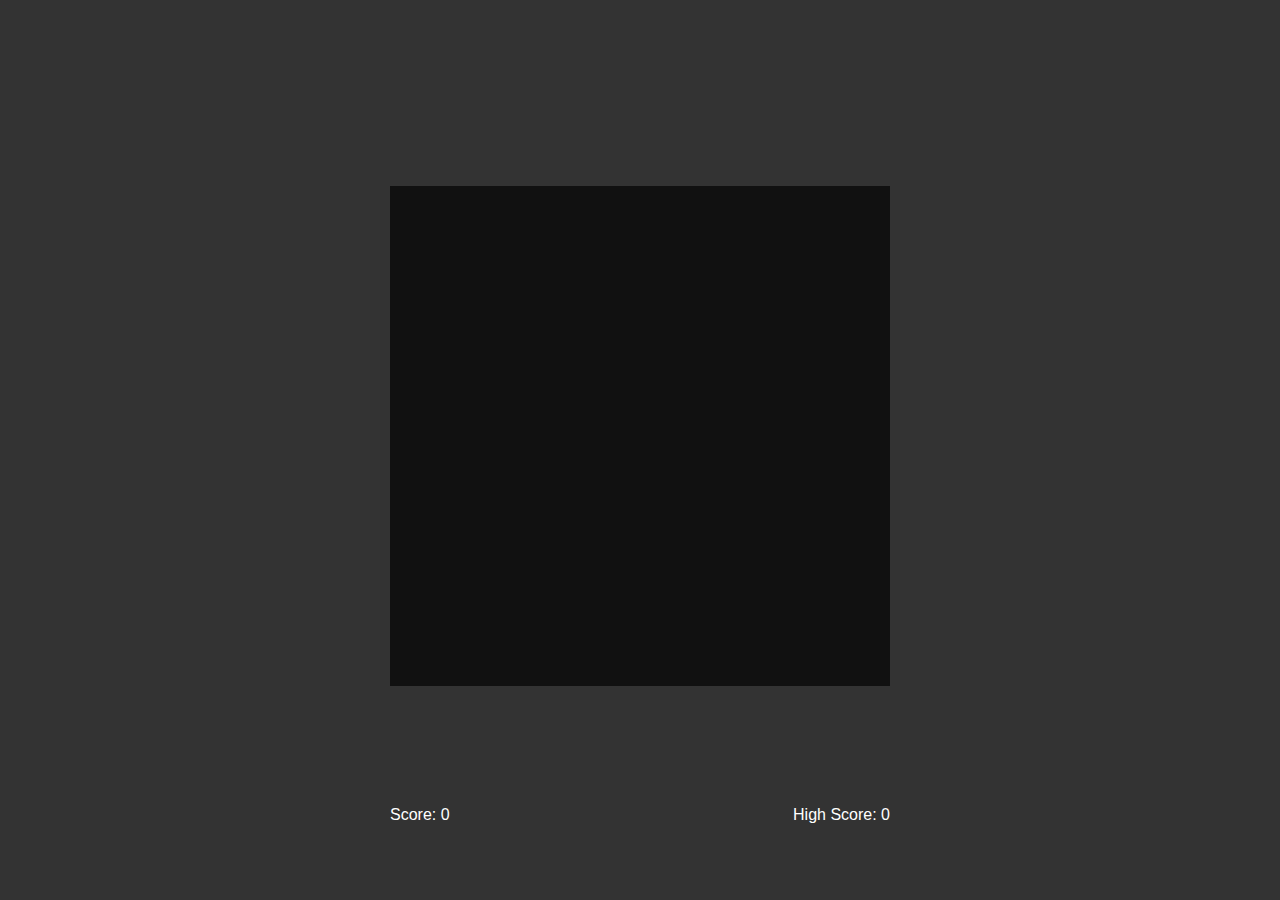
==== index.html @ 374755e1 "Add files via upload" ====
<!DOCTYPE html>
<html lang="en">
<head>
    <meta charset="UTF-8">
    <meta name="viewport" content="width=device-width, initial-scale=1.0">
    <title>Snake Game</title>
    <link rel="stylesheet" href="style.css">
</head>
<body>
    <div id="game-container">
        <canvas id="gameCanvas"></canvas>
    </div>
    <div id="score-container">
        <p>Score: <span id="score">0</span></p>
        <p>High Score: <span id="highScore">0</span></p>
    </div>

    <script src="script.js"></script>
</body>
</html>
---- style.css ----
* {
    margin: 0;
    padding: 0;
    box-sizing: border-box;
}

body {
    display: flex;
    flex-direction: column;
    justify-content: center;
    align-items: center;
    min-height: 100vh;
    background-color: #333;
    font-family: sans-serif;
    color: #fff;
}

#game-container {
    position: relative;
    display: flex;
    justify-content: center;
    align-items: center;
    width: 100vw;
    height: 80vh;
}

#gameCanvas {
    background-color: #111;
    width: 90vmin;
    height: 90vmin;
    max-width: 500px;
    max-height: 500px;
}

#score-container {
    display: flex;
    justify-content: space-between;
    width: 90%;
    max-width: 500px;
    margin-top: 10px;
}
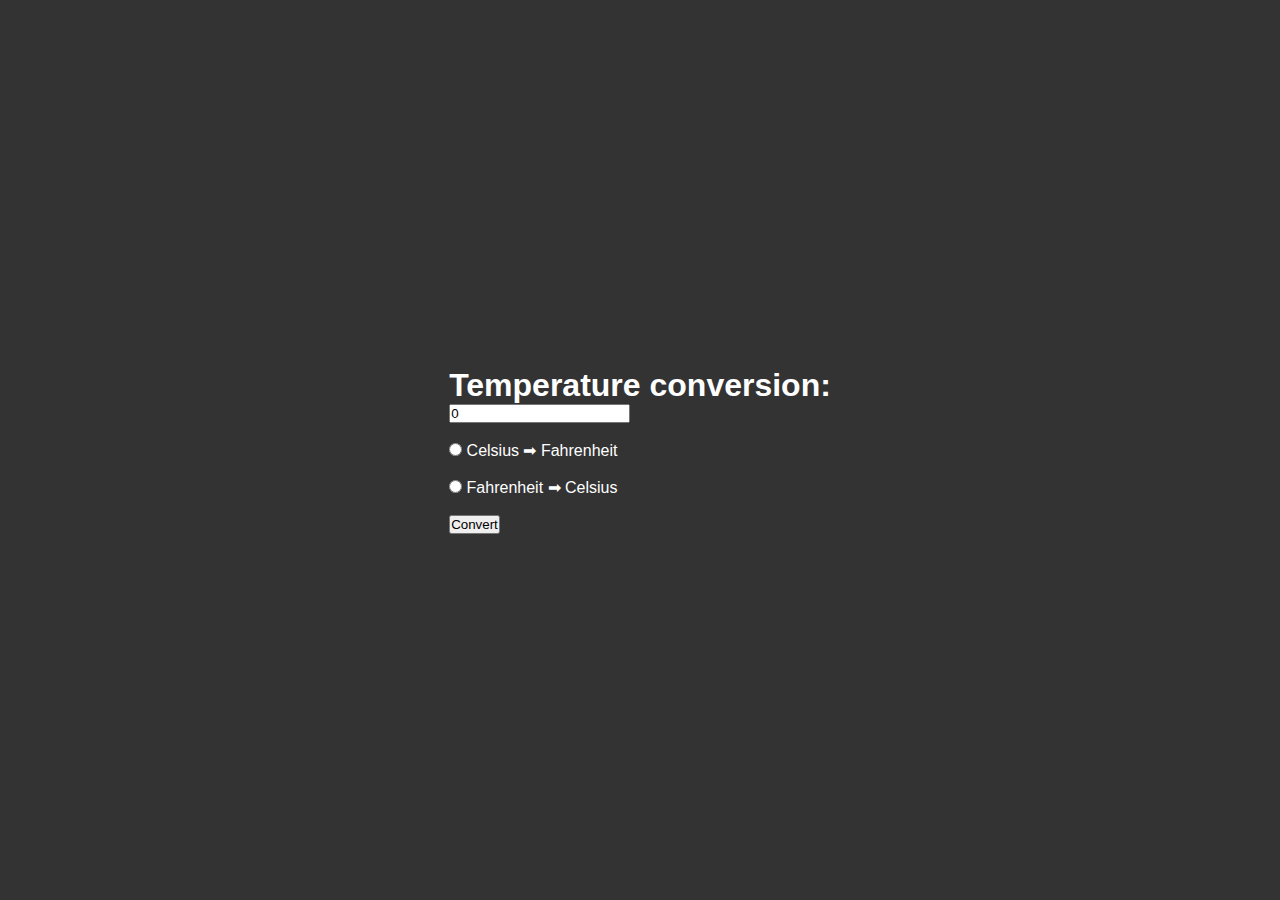
==== commit e8beb1f6: "Update index.html" ====
--- a/index.html
+++ b/index.html
@@ -3,18 +3,25 @@
 <head>
     <meta charset="UTF-8">
     <meta name="viewport" content="width=device-width, initial-scale=1.0">
-    <title>Snake Game</title>
+    <title>my website</title>
     <link rel="stylesheet" href="style.css">
 </head>
 <body>
-    <div id="game-container">
-        <canvas id="gameCanvas"></canvas>
-    </div>
-    <div id="score-container">
-        <p>Score: <span id="score">0</span></p>
-        <p>High Score: <span id="highScore">0</span></p>
-    </div>
 
-    <script src="script.js"></script>
+    <form>
+        <h1>Temperature conversion:</h1>
+        <input type="number" id="textBox" value="0"><br><br>
+
+        <input type="radio" id="toFahrenheit" name="unit">
+        <label for="toFahrenheit">Celsius ➡ Fahrenheit</label><br><br>
+
+        <input type="radio" id="toCelsius" name="unit">
+        <label for="toCelsius">Fahrenheit ➡ Celsius</label><br><br>
+
+        <button type="button" onclick="convert()">Convert</button>
+        <p id="result"></p>
+    </form>
+
+    <script src="index.js"></script>
 </body>
 </html>
